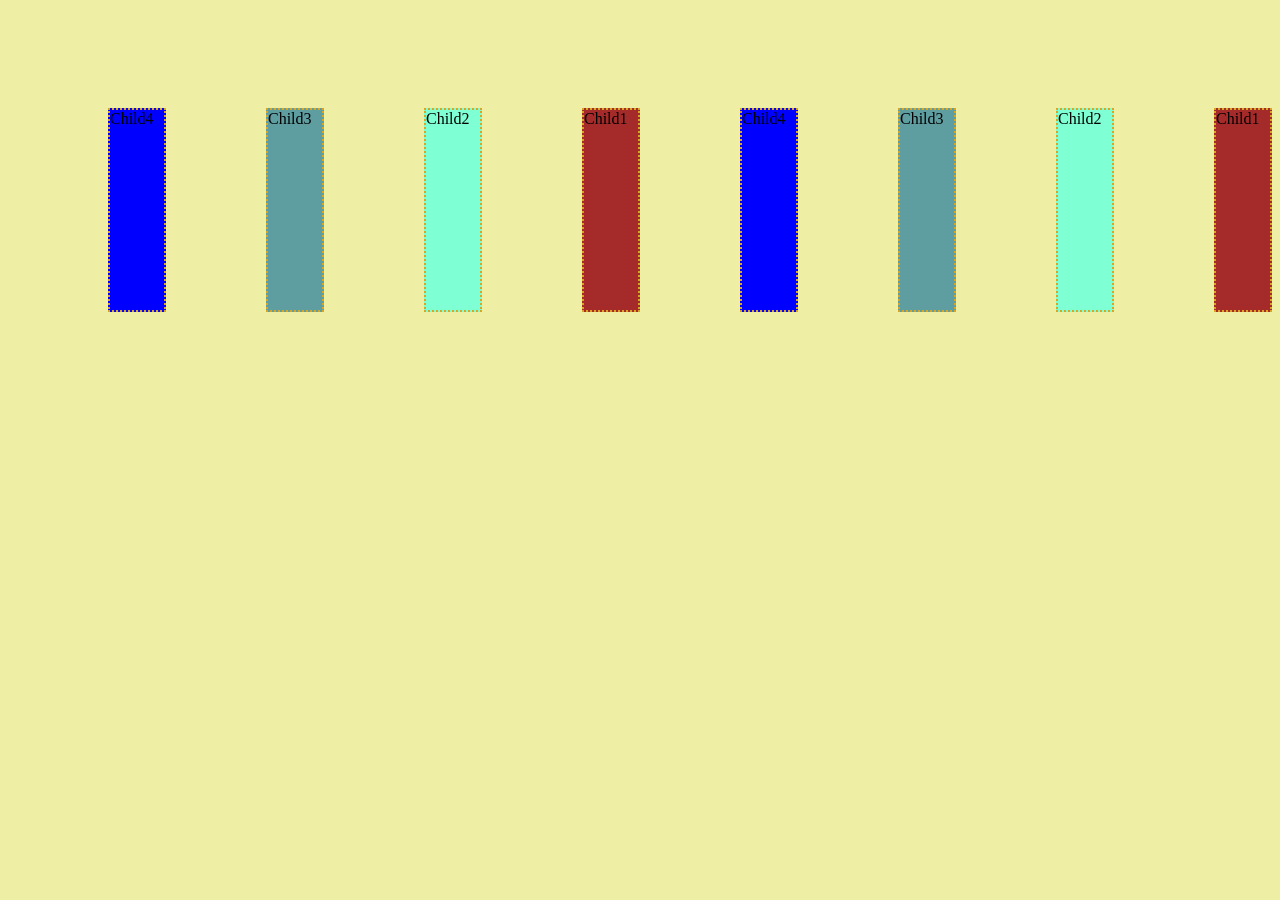
==== CSS_Work/index.html @ c2463653 "Made a new Folder 'CSS_Work'" ====
<!DOCTYPE html>
<html lang="en">
<head>
    <meta charset="UTF-8">
    <meta name="viewport" content="width=device-width, initial-scale=1.0">
    <title>Document</title>
    <link rel="stylesheet" href="style.css">
</head>
<body>
    <!-- <div class="container">
        Hello everyone
        <div class="child1">
            ABES Engineering College
        </div>
    </div> -->
    <!-- <div class="container">
        <p>Para1</p>
        <p>Para2</p>
        <p>Para3</p>
        <section>
            <p>Para4</p>
        </section>        
        <p>Para5</p>
    </div>
    <p>Sibling Para to Div (container) </p> -->
    <!-- <span>This is CSS class</span>
    <a href="#">ABES</a> -->
    <!-- <div class="container">
        <div id="child1" class="myClass">
            ABES Engineering College
        </div>
    </div> -->
    <div class="container">
        <div class="Child1">Child1</div>
        <div class="Child2">Child2</div>
        <div class="Child3">Child3</div>
        <div class="Child4">Child4</div>
        <div class="Child1">Child1</div>
        <div class="Child2">Child2</div>
        <div class="Child3">Child3</div>
        <div class="Child4">Child4</div>
    </div>
</body>
</html>
---- CSS_Work/style.css ----
body {
    background-color: rgb(238, 238, 165);
}
/* div {
    background-color: rgb(210, 237, 159);
} */
/* .container { */
    /* background-color:rgb(203, 203, 249);
    height: 300px;
    border: 4px solid red;
    padding: 50px;
    width: 1000px;
    margin-top:100px;
    margin-left: 100px;
    color: rgb(13, 87, 216);
    box-sizing: border-box; */
    /* box-sizing: border-box -> this will apply the box-sizing property to all the elements (removes extra padding, radius from the main box)  */
/* } */
.child1 {
    background-color:rgb(240, 145, 240);
    height: 100px;
    width: 100px;
    padding: 50px;
    border-radius: 50%;
    margin-left: 25px;
    margin-top: 50px;
}
/* div p   -> this means all the 'p' pf div will get styled */
/* div>p   -> this means only the 'p' directly in div will get styled (not to section elements inside that div)  */
div+p {      
    /* this applies styling only to the siblings of div, (p) here  */
    background-color: yellow;
}

/* #child1 {
    background-color:rgb(145, 214, 18);
} */
.myClass {
    background-color: rgb(156, 9, 34);
}

.container {
    display: flex;
    flex-wrap: wrap;
    flex-flow: row-reverse;
    /* align-items:center; */
    /* justify-content: space-between; */
}
.Child1, .Child2, .Child3, .Child4 {
    /* background-color: brown; */
    height: 200px;
    width:200px;
    border: 2px dotted goldenrod;
    /* display: inline;    (here height and width will not work)  */
    display:inline-block;
    margin-left: 100px;
    margin-top: 100px;
}
.Child1 {
    background-color: brown;
}
.Child2 {
    background-color: aquamarine;
    
}
.Child3 {
    background-color: cadetblue;
}
.Child4 {
    background-color: blue;
}
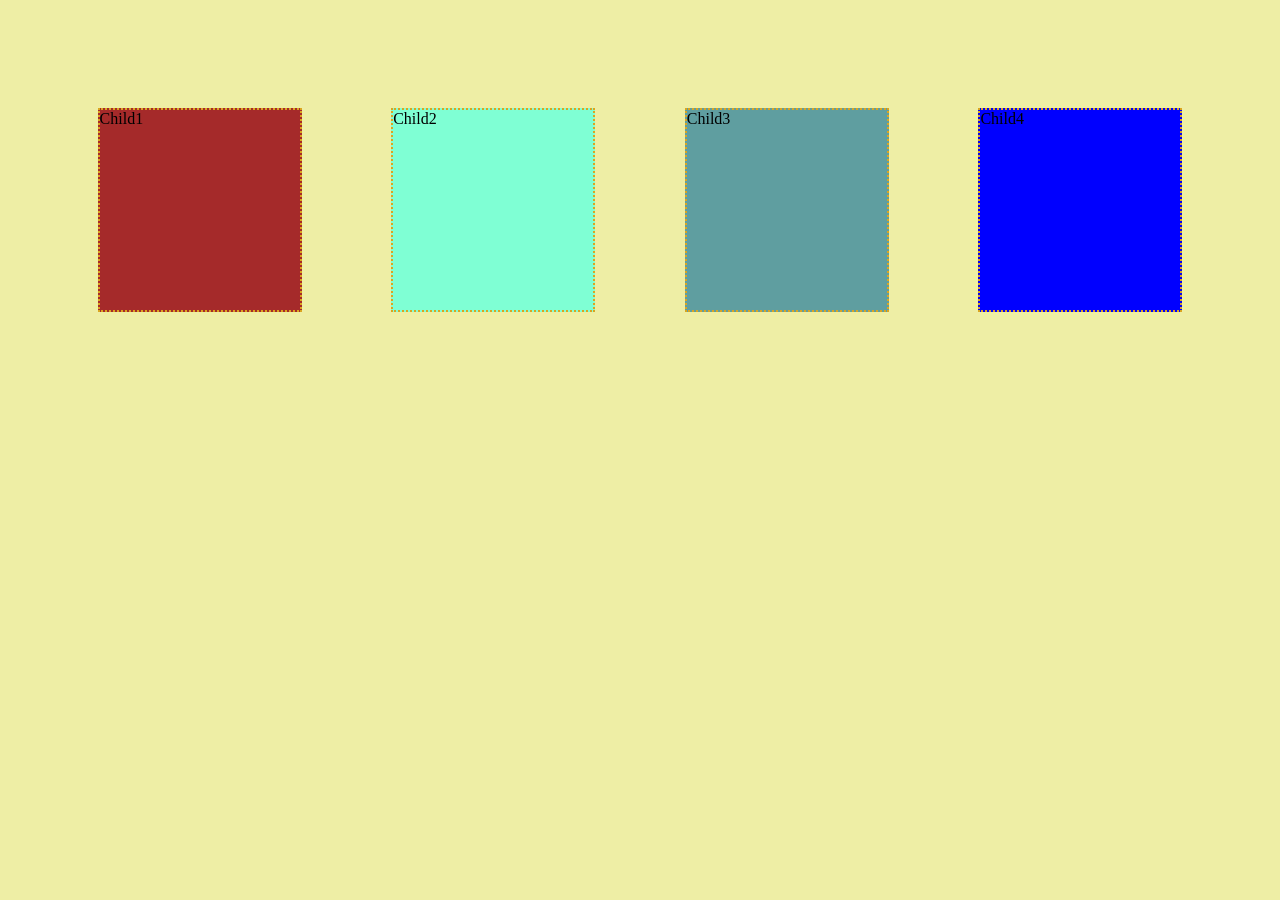
==== commit f667899c: "Grid Layout" ====
--- a/CSS_Work/index.html
+++ b/CSS_Work/index.html
@@ -35,10 +35,10 @@
         <div class="Child2">Child2</div>
         <div class="Child3">Child3</div>
         <div class="Child4">Child4</div>
-        <div class="Child1">Child1</div>
+        <!-- <div class="Child1">Child1</div>
         <div class="Child2">Child2</div>
         <div class="Child3">Child3</div>
-        <div class="Child4">Child4</div>
+        <div class="Child4">Child4</div> -->
     </div>
 </body>
 </html>
--- a/CSS_Work/style.css
+++ b/CSS_Work/style.css
@@ -42,9 +42,13 @@
 .container {
     display: flex;
     flex-wrap: wrap;
-    flex-flow: row-reverse;
+    
+    /* flex-flow: row-reverse; */
+    /* flex-direction: column-reverse; */
     /* align-items:center; */
     /* justify-content: space-between; */
+    justify-content: space-evenly;
+    align-items:center;
 }
 .Child1, .Child2, .Child3, .Child4 {
     /* background-color: brown; */
@@ -53,7 +57,7 @@
     border: 2px dotted goldenrod;
     /* display: inline;    (here height and width will not work)  */
     display:inline-block;
-    margin-left: 100px;
+    /* margin-left: 100px; */
     margin-top: 100px;
 }
 .Child1 {
